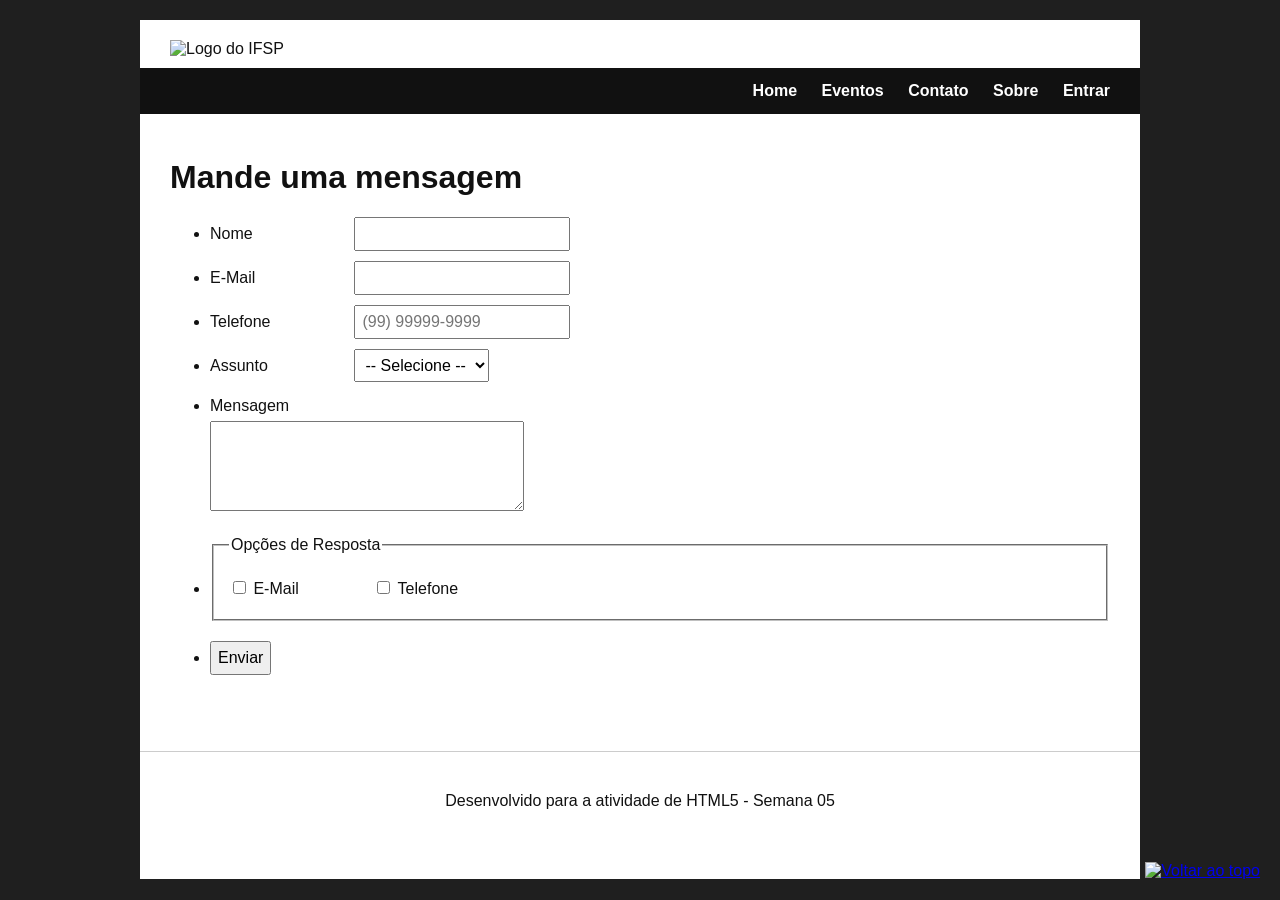
==== contato.html @ f91fc2ac "Add files via upload" ====
<!DOCTYPE html>
<html lang="pt-BR">
<head>
  <meta charset="UTF-8" />
  <meta name="viewport" content="width=device-width, initial-scale=1.0" />
  <title>Contato</title>
  <link rel="icon" type="image/x-icon" href="https://raw.githubusercontent.com/DWBA4/dwba4_semana_imagens/master/favicon.ico" />
  <link rel="stylesheet" href="style.css">
</head>
<body>
  <a id="topo"></a>

  <div class="container">
    <header>
      <img src="https://raw.githubusercontent.com/DWBA4/dwba4_semana_imagens/master/Logo.jpg" alt="Logo do IFSP" />
    </header>

    <nav>
      <a href="index.html">Home</a>
      <a href="eventos.html">Eventos</a>
      <a href="contato.html">Contato</a>
      <a href="sobre.html">Sobre</a>
      <a href="entrar.html">Entrar</a>
    </nav>

    <main>
      <h1>Mande uma mensagem</h1>

      <form action="#" method="post">
        <ul>
          <li>
            <label for="nome">Nome</label>
            <input type="text" id="nome" name="nome" required />
          </li>

          <li>
            <label for="email">E-Mail</label>
            <input type="email" id="email" name="email" required />
          </li>

          <li>
            <label for="telefone">Telefone</label>
            <input type="tel" id="telefone" name="telefone" placeholder="(99) 99999-9999" />
          </li>

          <li>
            <label for="assunto">Assunto</label>
            <select id="assunto" name="assunto">
              <option value="">-- Selecione --</option>
              <option value="duvida">Dúvida</option>
              <option value="elogio">Elogio</option>
              <option value="reclamacao">Reclamação</option>
            </select>
          </li>

          <li>
            <label for="mensagem">Mensagem</label><br />
            <textarea id="mensagem" name="mensagem" rows="4" cols="30"></textarea>
          </li>

          <li>
            <fieldset>
              <legend>Opções de Resposta</legend>
              <label><input type="checkbox" name="resposta" value="email" /> E-Mail</label>
              <label><input type="checkbox" name="resposta" value="telefone" /> Telefone</label>
            </fieldset>
          </li>

          <li>
            <button type="submit">Enviar</button>
          </li>
        </ul>
      </form>
    </main>

    <footer>
      <p>Desenvolvido para a atividade de HTML5 - Semana 05</p>
    </footer>
  </div>

  <a class="top-link" href="#topo">
    <img
      src="https://raw.githubusercontent.com/DWBA4/dwba4_semana_imagens/master/MoveTop.png"
      alt="Voltar ao topo"
    />
  </a>
</body>
</html>
---- style.css ----
html {
  scroll-behavior: smooth;
}

body {
  margin: 0;
  font-family: Arial, sans-serif;
  background-color: #1f1f1f;
  color: #111;
}

.container {
  width: 85%;
  max-width: 1000px;
  margin: 20px auto;
  background: #fff;
  padding-bottom: 30px;
}

header {
  padding: 20px 30px 10px;
}

header img {
  width: 320px;
  max-width: 100%;
  display: block;
}

nav {
  background-color: #111;
  padding: 14px 30px;
  text-align: right;
}

nav a {
  color: #fff;
  text-decoration: none;
  margin-left: 20px;
  font-weight: bold;
}

nav a:hover {
  text-decoration: underline;
}

main {
  padding: 20px 30px;
}

h1, h2 {
  margin-top: 25px;
}

p {
  line-height: 1.6;
}

/* IMAGENS */
.evento-img {
  width: 380px;
  max-width: 100%;
  display: block;
  margin: 15px 0;
}

.library-img {
  width: 120px;
  display: block;
  margin: 15px 0;
}

/* VIDEO */
.suap-video {
  width: 560px;
  max-width: 100%;
  height: 315px;
  border: 1px solid #333;
}

/* FORMULÁRIOS */
input, select, textarea, button {
  font-size: 16px;
  padding: 6px;
  margin-bottom: 10px;
}

textarea {
  width: 300px;
  max-width: 100%;
}

fieldset {
  margin-bottom: 20px;
  padding: 15px;
}

/* FOOTER */
footer {
  margin-top: 30px;
  padding: 20px 30px;
  border-top: 1px solid #ccc;
  text-align: center;
}

/* BOTÃO VOLTAR AO TOPO */
.top-link {
  position: fixed;
  right: 20px;
  bottom: 20px;
}

.top-link img {
  width: 55px;
  height: 55px;
}

ul {
  line-height: 1.8;
}

ul li a {
  color: #5a4c7d;
}

form p {
  margin-bottom: 14px;
}

label {
  display: inline-block;
  min-width: 140px;
}

fieldset fieldset {
  margin-top: 10px;
}

button {
  cursor: pointer;
}
footer {
  margin-top: 30px;
  padding: 20px 30px;
}

.facebook-img {
  width: 50px;
  display: block;
  margin-bottom: 15px;
}

.top-link {
  position: fixed;
  right: 20px;
  bottom: 20px;
}

.top-link img {
  width: 55px;
  height: 55px;
}
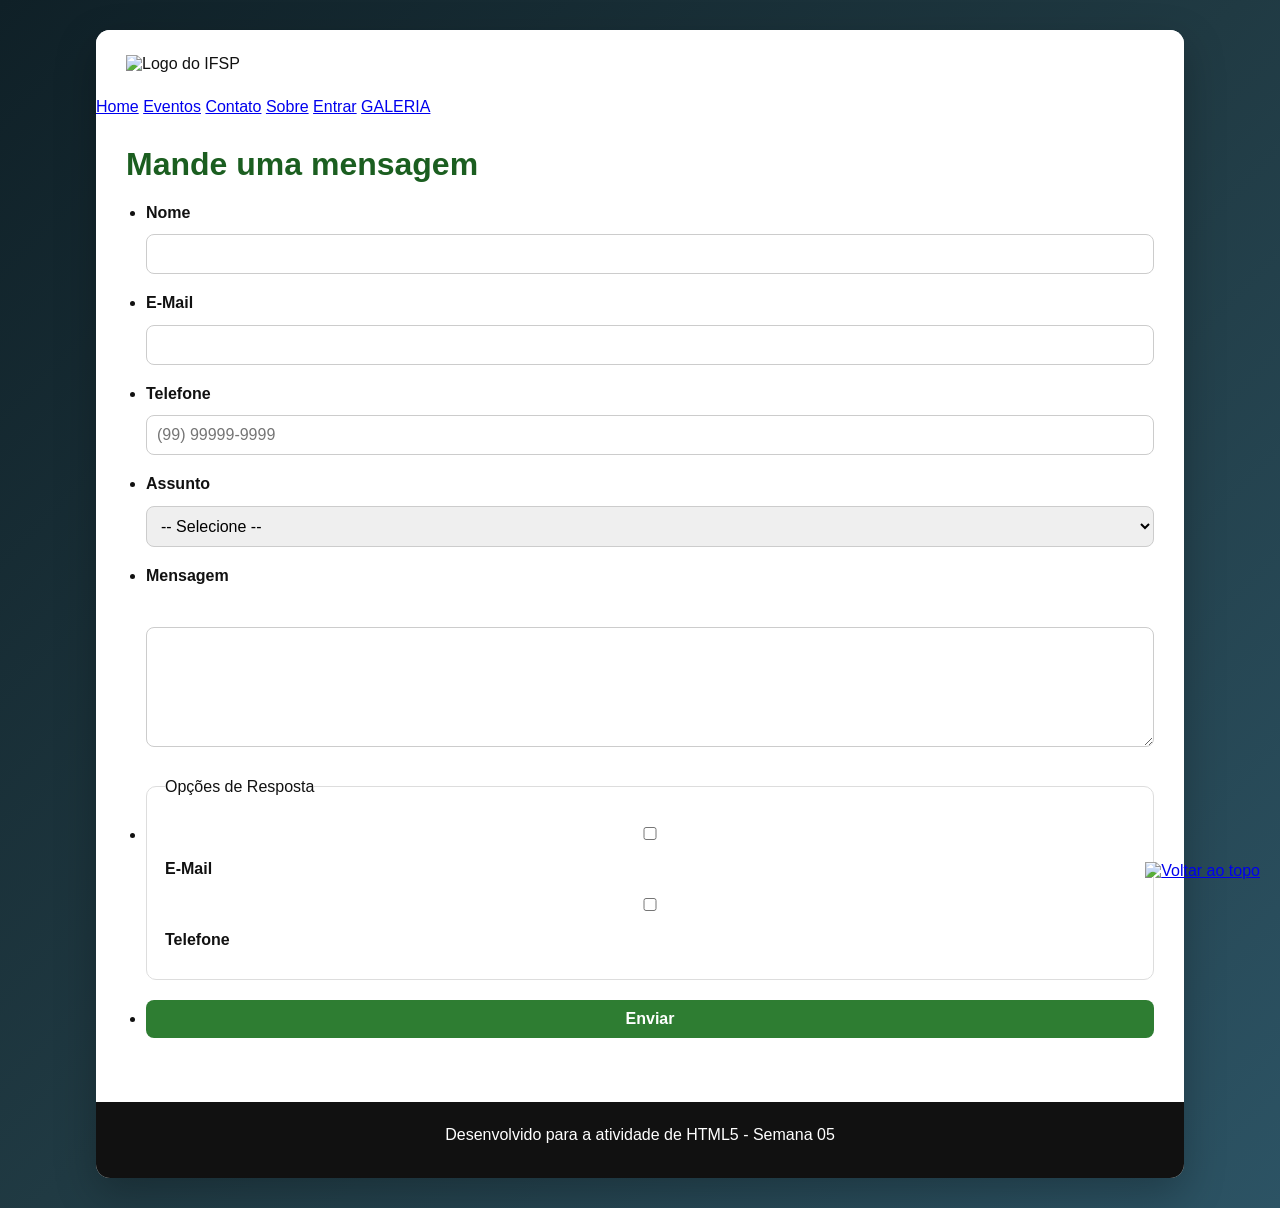
==== commit 48fc9013: "Add 'GALERIA' link to navigation in contato.html Added a new navigation link to 'GALERIA' in the con" ====
--- a/contato.html
+++ b/contato.html
@@ -21,6 +21,7 @@
       <a href="contato.html">Contato</a>
       <a href="sobre.html">Sobre</a>
       <a href="entrar.html">Entrar</a>
+      <a href="galeria.html">GALERIA</a>
     </nav>
 
     <main>
@@ -85,4 +86,4 @@
     />
   </a>
 </body>
-</html>+</html>
--- a/style.css
+++ b/style.css
@@ -1,162 +1,287 @@
-html {
-  scroll-behavior: smooth;
-}
-
-body {
-  margin: 0;
-  font-family: Arial, sans-serif;
-  background-color: #1f1f1f;
-  color: #111;
-}
-
-.container {
-  width: 85%;
-  max-width: 1000px;
-  margin: 20px auto;
-  background: #fff;
-  padding-bottom: 30px;
-}
-
-header {
-  padding: 20px 30px 10px;
-}
-
-header img {
-  width: 320px;
-  max-width: 100%;
-  display: block;
-}
-
-nav {
-  background-color: #111;
-  padding: 14px 30px;
-  text-align: right;
-}
-
-nav a {
-  color: #fff;
-  text-decoration: none;
-  margin-left: 20px;
-  font-weight: bold;
-}
-
-nav a:hover {
-  text-decoration: underline;
-}
-
-main {
-  padding: 20px 30px;
-}
-
-h1, h2 {
-  margin-top: 25px;
-}
-
-p {
-  line-height: 1.6;
+html{
+  scroll-behavior:smooth;
+}
+
+*{
+  margin:0;
+  padding:0;
+  box-sizing:border-box;
+}
+
+body{
+  font-family:Arial, sans-serif;
+  background:linear-gradient(135deg,#0f2027,#203a43,#2c5364);
+  color:#111;
+}
+
+/* CONTAINER */
+.container{
+  width:85%;
+  max-width:1100px;
+  margin:30px auto;
+  background:#ffffff;
+  border-radius:14px;
+  overflow:hidden;
+  box-shadow:0 15px 40px rgba(0,0,0,0.25);
+}
+
+/* HEADER */
+header{
+  padding:25px 30px;
+  background:#fff;
+}
+
+header img{
+  width:320px;
+  max-width:100%;
+  display:block;
+}
+
+/* MENU */
+.menu{
+  background:#111;
+  padding:15px 30px;
+  display:flex;
+  justify-content:flex-end;
+  align-items:center;
+  gap:20px;
+  flex-wrap:wrap;
+}
+
+.menu a{
+  color:#fff;
+  text-decoration:none;
+  font-weight:bold;
+  padding:8px 12px;
+  border-radius:6px;
+  transition:0.3s;
+}
+
+.menu a:hover{
+  background:#2e7d32;
+  transform:translateY(-2px);
+}
+
+/* DROPDOWN */
+.dropdown{
+  position:relative;
+}
+
+.dropdown-content{
+  display:none;
+  position:absolute;
+  top:42px;
+  left:0;
+  background:#fff;
+  min-width:220px;
+  border-radius:8px;
+  box-shadow:0 10px 25px rgba(0,0,0,0.18);
+  overflow:hidden;
+  z-index:100;
+}
+
+.dropdown-content a{
+  color:#111;
+  display:block;
+  padding:12px;
+  margin:0;
+}
+
+.dropdown-content a:hover{
+  background:#f1f1f1;
+  transform:none;
+}
+
+.dropdown:hover .dropdown-content{
+  display:block;
+}
+
+/* MAIN */
+main{
+  padding:30px;
+}
+
+/* CARDS */
+.card{
+  background:#fff;
+  border:1px solid #e8e8e8;
+  border-radius:12px;
+  padding:25px;
+  margin-bottom:25px;
+  box-shadow:0 8px 20px rgba(0,0,0,0.08);
+  transition:0.3s;
+}
+
+.card:hover{
+  transform:translateY(-4px);
+  box-shadow:0 12px 24px rgba(0,0,0,0.12);
+}
+
+h1,h2,h3{
+  margin-bottom:15px;
+  color:#1b5e20;
+}
+
+p{
+  line-height:1.6;
+  margin-bottom:10px;
+}
+
+ul{
+  padding-left:20px;
+  line-height:1.9;
+}
+
+ul li a{
+  color:#2e7d32;
+  text-decoration:none;
+}
+
+ul li a:hover{
+  text-decoration:underline;
 }
 
 /* IMAGENS */
-.evento-img {
-  width: 380px;
-  max-width: 100%;
-  display: block;
-  margin: 15px 0;
-}
-
-.library-img {
-  width: 120px;
-  display: block;
-  margin: 15px 0;
+.evento-img{
+  width:420px;
+  max-width:100%;
+  display:block;
+  border-radius:10px;
+  margin:15px 0;
+}
+
+.library-img{
+  width:140px;
+  display:block;
+  border-radius:10px;
+  margin:15px 0;
 }
 
 /* VIDEO */
-.suap-video {
-  width: 560px;
-  max-width: 100%;
-  height: 315px;
-  border: 1px solid #333;
+.suap-video{
+  width:100%;
+  max-width:700px;
+  height:380px;
+  border:none;
+  border-radius:12px;
+  box-shadow:0 10px 20px rgba(0,0,0,0.15);
 }
 
 /* FORMULÁRIOS */
-input, select, textarea, button {
-  font-size: 16px;
-  padding: 6px;
-  margin-bottom: 10px;
-}
-
-textarea {
-  width: 300px;
-  max-width: 100%;
-}
-
-fieldset {
-  margin-bottom: 20px;
-  padding: 15px;
+input,select,textarea,button{
+  width:100%;
+  padding:10px;
+  margin-bottom:14px;
+  border:1px solid #ccc;
+  border-radius:8px;
+  font-size:16px;
+}
+
+textarea{
+  min-height:120px;
+}
+
+button{
+  background:#2e7d32;
+  color:#fff;
+  border:none;
+  cursor:pointer;
+  font-weight:bold;
+  transition:0.3s;
+}
+
+button:hover{
+  background:#1b5e20;
+}
+
+label{
+  font-weight:bold;
+  display:block;
+  margin-bottom:6px;
+}
+
+fieldset{
+  border:1px solid #ddd;
+  border-radius:10px;
+  padding:18px;
+  margin-bottom:20px;
 }
 
 /* FOOTER */
-footer {
-  margin-top: 30px;
-  padding: 20px 30px;
-  border-top: 1px solid #ccc;
-  text-align: center;
-}
-
-/* BOTÃO VOLTAR AO TOPO */
-.top-link {
-  position: fixed;
-  right: 20px;
-  bottom: 20px;
-}
-
-.top-link img {
-  width: 55px;
-  height: 55px;
-}
-
-ul {
-  line-height: 1.8;
-}
-
-ul li a {
-  color: #5a4c7d;
-}
-
-form p {
-  margin-bottom: 14px;
-}
-
-label {
-  display: inline-block;
-  min-width: 140px;
-}
-
-fieldset fieldset {
-  margin-top: 10px;
-}
-
-button {
-  cursor: pointer;
-}
-footer {
-  margin-top: 30px;
-  padding: 20px 30px;
-}
-
-.facebook-img {
-  width: 50px;
-  display: block;
-  margin-bottom: 15px;
-}
-
-.top-link {
-  position: fixed;
-  right: 20px;
-  bottom: 20px;
-}
-
-.top-link img {
-  width: 55px;
-  height: 55px;
-}+footer{
+  background:#111;
+  color:#fff;
+  text-align:center;
+  padding:20px;
+  margin-top:20px;
+}
+
+/* TOPO */
+.top-link{
+  position:fixed;
+  right:20px;
+  bottom:20px;
+}
+
+.top-link img{
+  width:58px;
+  height:58px;
+  transition:0.3s;
+}
+
+.top-link img:hover{
+  transform:scale(1.1);
+}
+
+.galeria{
+  display:grid;
+  grid-template-columns:repeat(auto-fit,minmax(250px,1fr));
+  gap:20px;
+  margin-top:20px;
+}
+
+.foto-card{
+  background:#fff;
+  border-radius:12px;
+  padding:15px;
+  text-align:center;
+  box-shadow:0 8px 20px rgba(0,0,0,0.10);
+  transition:0.3s;
+}
+
+.foto-card:hover{
+  transform:translateY(-6px) scale(1.02);
+  box-shadow:0 14px 28px rgba(0,0,0,0.16);
+}
+
+.foto-card img{
+  width:100%;
+  height:220px;
+  object-fit:cover;
+  border-radius:10px;
+  margin-bottom:12px;
+}
+
+.foto-card h3{
+  margin-bottom:8px;
+}
+
+/* RESPONSIVO */
+@media(max-width:768px){
+
+  .container{
+    width:95%;
+  }
+
+  .menu{
+    justify-content:center;
+  }
+
+  main{
+    padding:20px;
+  }
+
+  .suap-video{
+    height:250px;
+  }
+}
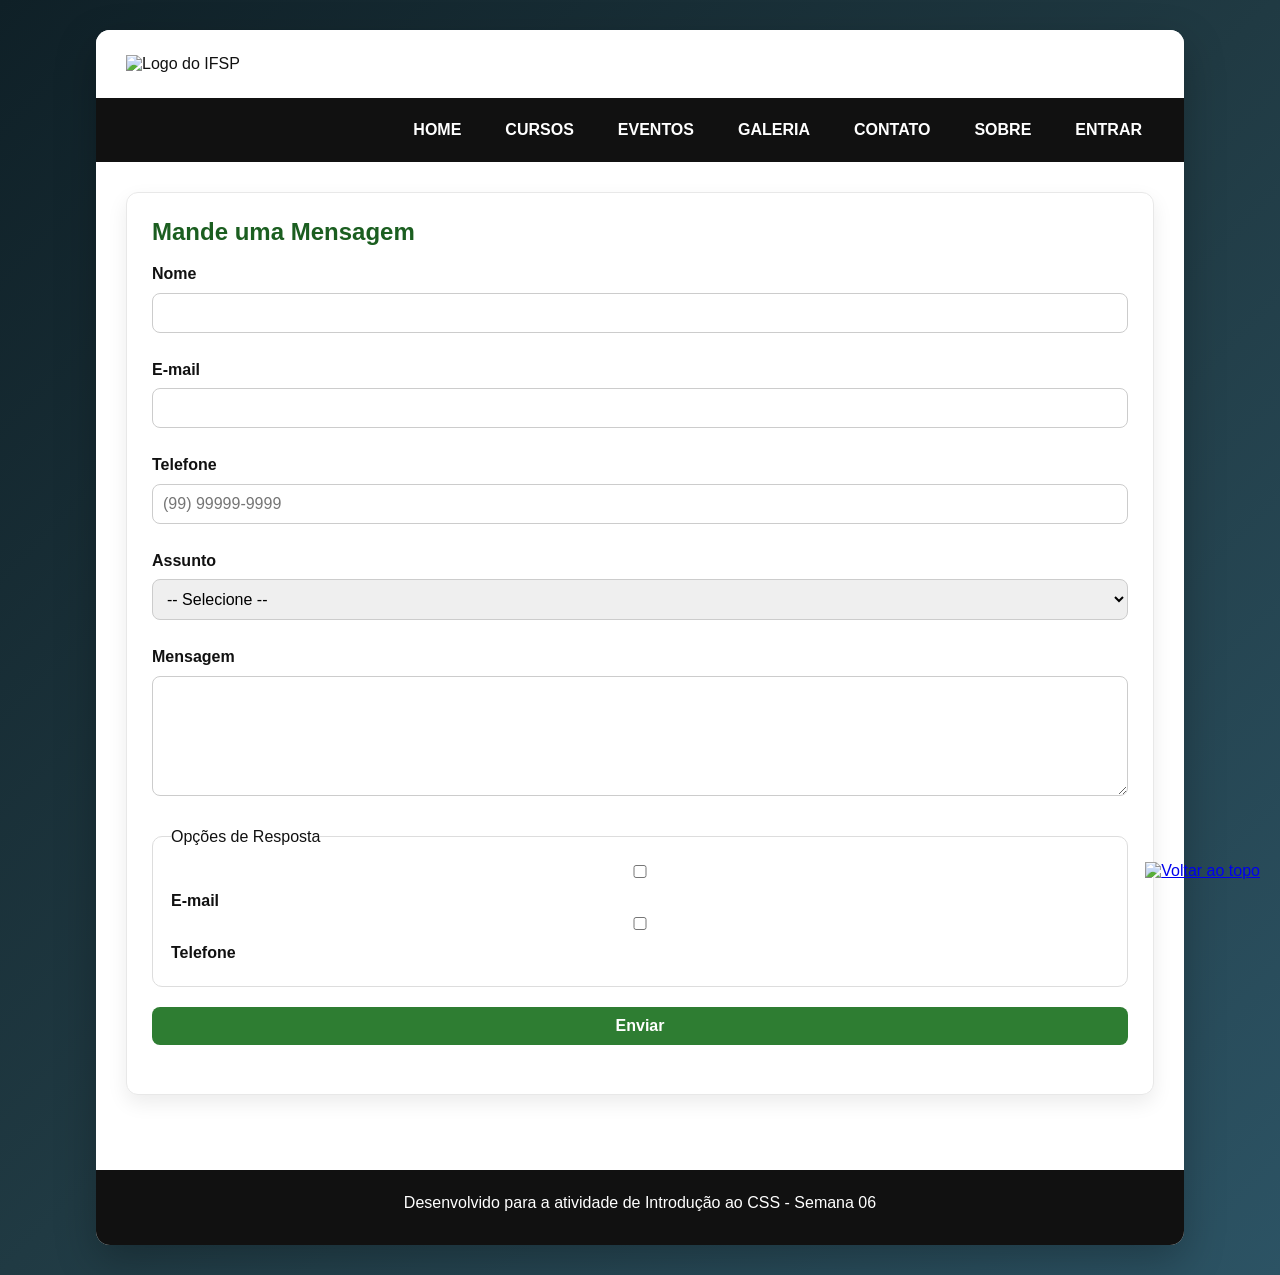
==== commit d273b553: "Revise contato.html for Semana 06 updates Updated the contact page with new styles and structure." ====
--- a/contato.html
+++ b/contato.html
@@ -3,87 +3,115 @@
 <head>
   <meta charset="UTF-8" />
   <meta name="viewport" content="width=device-width, initial-scale=1.0" />
-  <title>Contato</title>
-  <link rel="icon" type="image/x-icon" href="https://raw.githubusercontent.com/DWBA4/dwba4_semana_imagens/master/favicon.ico" />
-  <link rel="stylesheet" href="style.css">
+
+  <title>Contato - Semana 06</title>
+
+  <link rel="icon" type="image/x-icon"
+    href="https://raw.githubusercontent.com/DWBA4/dwba4_semana_imagens/master/favicon.ico" />
+
+  <link rel="stylesheet" href="style.css" />
 </head>
 <body>
-  <a id="topo"></a>
 
-  <div class="container">
-    <header>
-      <img src="https://raw.githubusercontent.com/DWBA4/dwba4_semana_imagens/master/Logo.jpg" alt="Logo do IFSP" />
-    </header>
+<a id="topo"></a>
 
-    <nav>
-      <a href="index.html">Home</a>
-      <a href="eventos.html">Eventos</a>
-      <a href="contato.html">Contato</a>
-      <a href="sobre.html">Sobre</a>
-      <a href="entrar.html">Entrar</a>
-      <a href="galeria.html">GALERIA</a>
-    </nav>
+<div class="container">
 
-    <main>
-      <h1>Mande uma mensagem</h1>
+  <header>
+    <img
+      src="https://raw.githubusercontent.com/DWBA4/dwba4_semana_imagens/master/Logo.jpg"
+      alt="Logo do IFSP">
+  </header>
+
+  <nav class="menu">
+    <a href="index.html">HOME</a>
+
+    <div class="dropdown">
+      <a href="cursos.html">CURSOS</a>
+      <div class="dropdown-content">
+        <a href="#">ADS</a>
+        <a href="#">Engenharia de Produção</a>
+        <a href="#">Gestão em TI</a>
+        <a href="#">Letras</a>
+      </div>
+    </div>
+
+    <a href="eventos.html">EVENTOS</a>
+    <a href="galeria.html">GALERIA</a>
+    <a href="contato.html">CONTATO</a>
+    <a href="sobre.html">SOBRE</a>
+    <a href="entrar.html">ENTRAR</a>
+  </nav>
+
+  <main>
+    <section class="card">
+      <h1>Mande uma Mensagem</h1>
 
       <form action="#" method="post">
-        <ul>
-          <li>
-            <label for="nome">Nome</label>
-            <input type="text" id="nome" name="nome" required />
-          </li>
 
-          <li>
-            <label for="email">E-Mail</label>
-            <input type="email" id="email" name="email" required />
-          </li>
+        <p>
+          <label for="nome">Nome</label>
+          <input type="text" id="nome" name="nome" required />
+        </p>
 
-          <li>
-            <label for="telefone">Telefone</label>
-            <input type="tel" id="telefone" name="telefone" placeholder="(99) 99999-9999" />
-          </li>
+        <p>
+          <label for="email">E-mail</label>
+          <input type="email" id="email" name="email" required />
+        </p>
 
-          <li>
-            <label for="assunto">Assunto</label>
-            <select id="assunto" name="assunto">
-              <option value="">-- Selecione --</option>
-              <option value="duvida">Dúvida</option>
-              <option value="elogio">Elogio</option>
-              <option value="reclamacao">Reclamação</option>
-            </select>
-          </li>
+        <p>
+          <label for="telefone">Telefone</label>
+          <input type="tel" id="telefone" name="telefone" placeholder="(99) 99999-9999" />
+        </p>
 
-          <li>
-            <label for="mensagem">Mensagem</label><br />
-            <textarea id="mensagem" name="mensagem" rows="4" cols="30"></textarea>
-          </li>
+        <p>
+          <label for="assunto">Assunto</label>
+          <select id="assunto" name="assunto">
+            <option value="">-- Selecione --</option>
+            <option value="duvida">Dúvida</option>
+            <option value="elogio">Elogio</option>
+            <option value="reclamacao">Reclamação</option>
+          </select>
+        </p>
 
-          <li>
-            <fieldset>
-              <legend>Opções de Resposta</legend>
-              <label><input type="checkbox" name="resposta" value="email" /> E-Mail</label>
-              <label><input type="checkbox" name="resposta" value="telefone" /> Telefone</label>
-            </fieldset>
-          </li>
+        <p>
+          <label for="mensagem">Mensagem</label>
+          <textarea id="mensagem" name="mensagem"></textarea>
+        </p>
 
-          <li>
-            <button type="submit">Enviar</button>
-          </li>
-        </ul>
+        <fieldset>
+          <legend>Opções de Resposta</legend>
+
+          <label>
+            <input type="checkbox" name="resposta" value="email" />
+            E-mail
+          </label>
+
+          <label>
+            <input type="checkbox" name="resposta" value="telefone" />
+            Telefone
+          </label>
+        </fieldset>
+
+        <p>
+          <button type="submit">Enviar</button>
+        </p>
+
       </form>
-    </main>
+    </section>
+  </main>
 
-    <footer>
-      <p>Desenvolvido para a atividade de HTML5 - Semana 05</p>
-    </footer>
-  </div>
+  <footer>
+    <p>Desenvolvido para a atividade de Introdução ao CSS - Semana 06</p>
+  </footer>
 
-  <a class="top-link" href="#topo">
-    <img
-      src="https://raw.githubusercontent.com/DWBA4/dwba4_semana_imagens/master/MoveTop.png"
-      alt="Voltar ao topo"
-    />
-  </a>
+</div>
+
+<a class="top-link" href="#topo">
+  <img
+    src="https://raw.githubusercontent.com/DWBA4/dwba4_semana_imagens/master/MoveTop.png"
+    alt="Voltar ao topo">
+</a>
+
 </body>
 </html>
